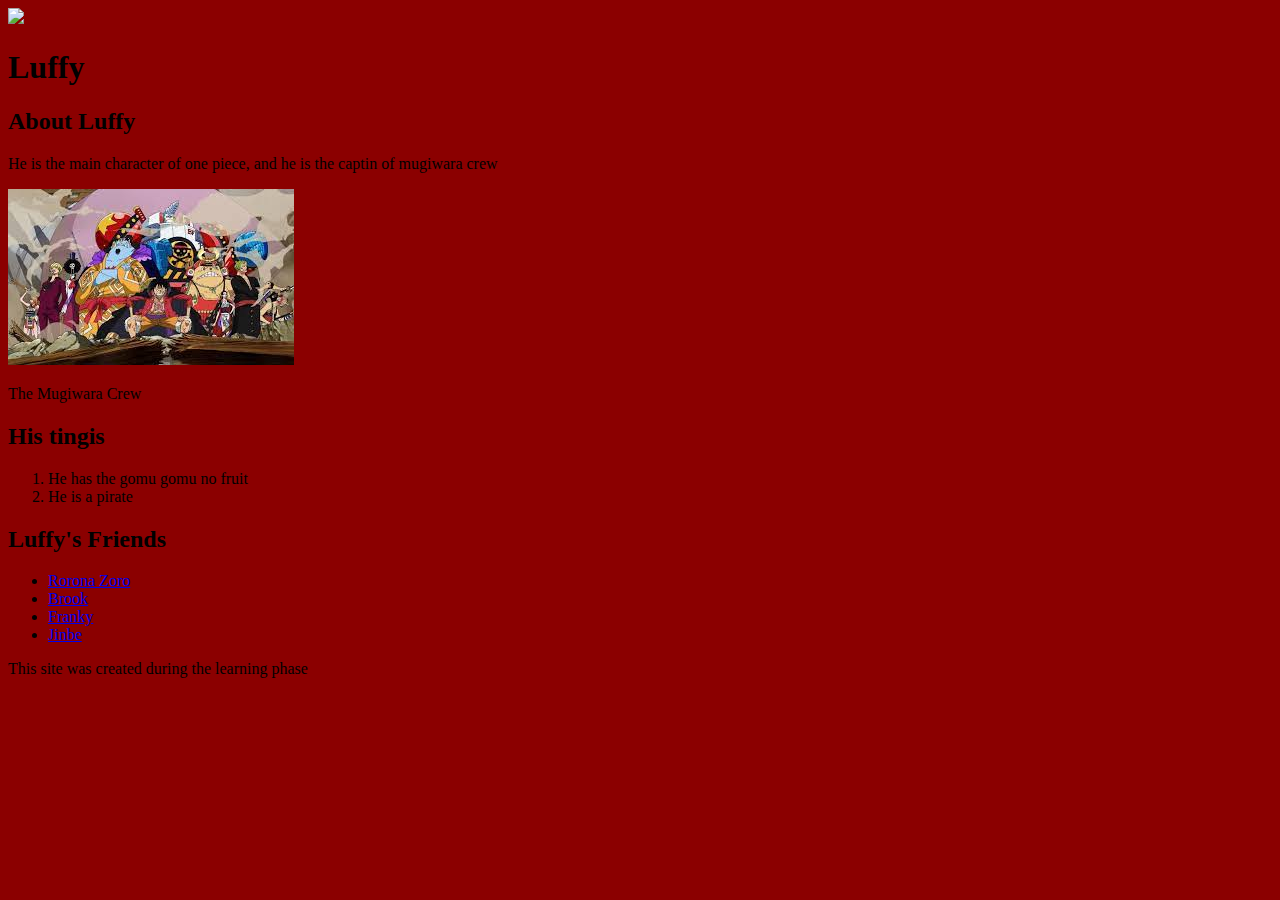
==== index.html @ 3bc52db3 "gg" ====
<!DOCTYPE html>
<html>
<head>
	
	<title>Luffy</title>
	<link rel="icon" href="img/Luffy.jpeg">
	<link rel="stylesheet" type="text/css" href="css/hero.css">
</head>
<body>
	<!-- header element -->
<header> <img src="img/Luffy.jpeg">
	 <h1>Luffy</h1>

</header>
<!-- main element -->
<main>
	<h2>About Luffy</h2>
	<p>He is the main character of one piece, and he is the captin of mugiwara crew</p>
	<img src="img/nakama.jpeg">
	<p>The Mugiwara Crew</p>
	<h2>His tingis</h2>
	<ol>
		<li>He has the gomu gomu no fruit</li>
		<li>He is a pirate</li>
	</ol>
	<!-- Friends -->
	<h2>Luffy's Friends</h2>
	<ul>
		<li><a target="_blank" href="https://onepiece.fandom.com/wiki/Roronoa_Zoro">Rorona Zoro</a></li>
		<li><a target="_blank" href="https://onepiece.fandom.com/wiki/Brook">Brook</a></li>
		<li><a target="_blank" href="https://onepiece.fandom.com/wiki/Franky">Franky</a></li>
		<li><a target="_blank" href="https://onepiece.fandom.com/wiki/Jinbe">Jinbe</a></li>
	</ul>
</main>
<!--Footer element-->
<footer><p>This site was created during the learning phase</p></footer>
</body>
</html>
---- css/hero.css ----
body{
	background-color: darkred;
}
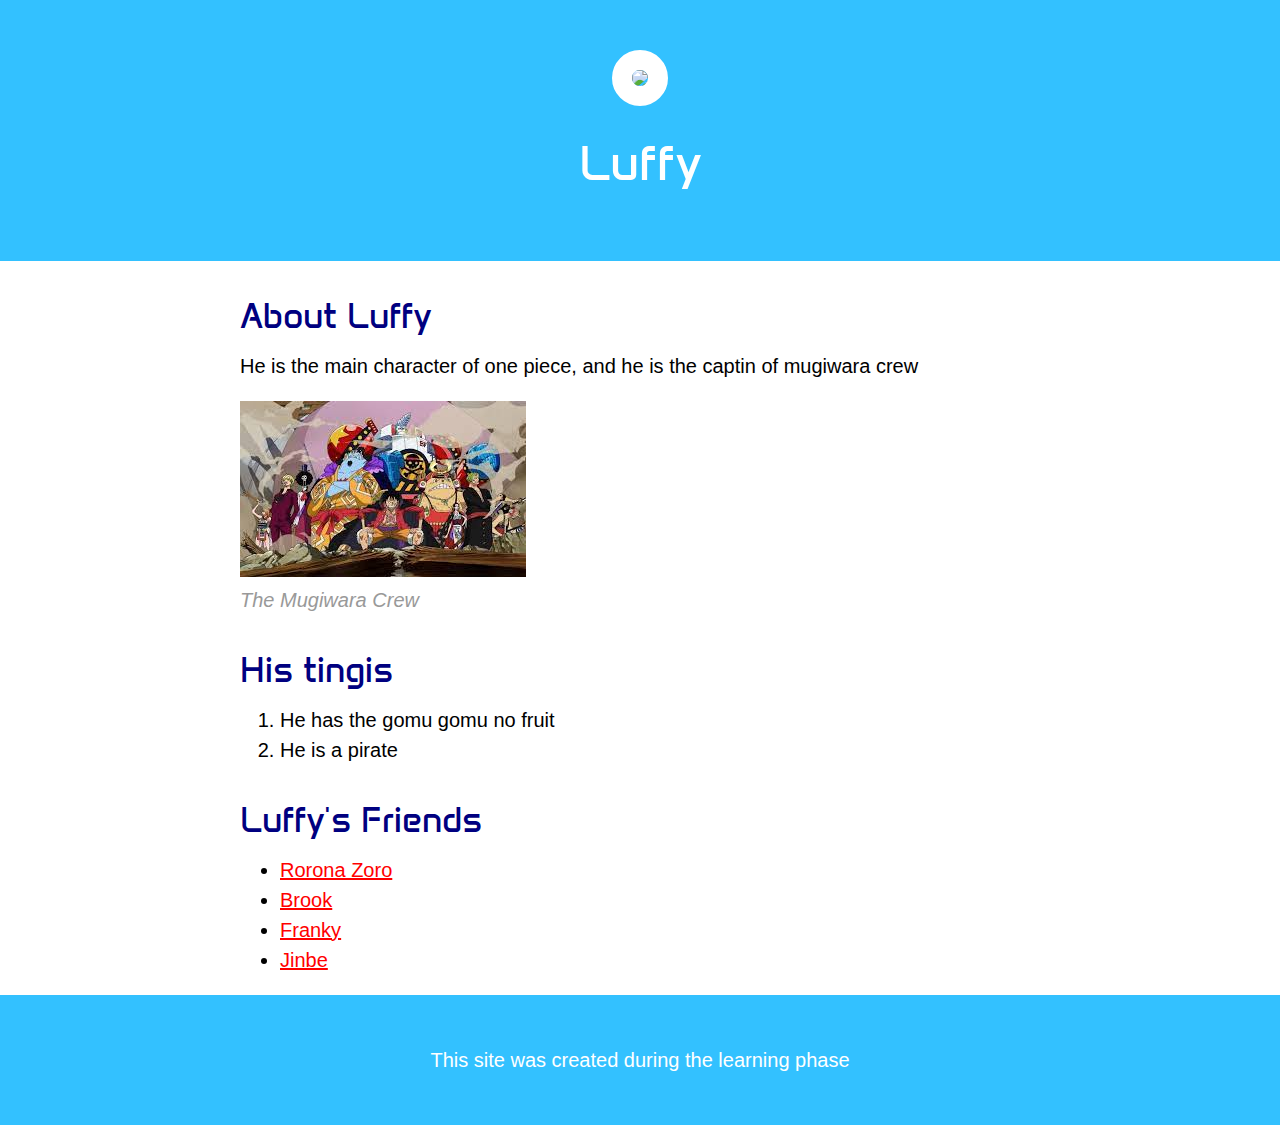
==== commit 81e861b7: "wrote the css for the html website" ====
--- a/index.html
+++ b/index.html
@@ -4,6 +4,9 @@
 	
 	<title>Luffy</title>
 	<link rel="icon" href="img/Luffy.jpeg">
+	<link rel="preconnect" href="https://fonts.googleapis.com">
+<link rel="preconnect" href="https://fonts.gstatic.com" crossorigin>
+<link href="https://fonts.googleapis.com/css2?family=Anta&display=swap" rel="stylesheet">
 	<link rel="stylesheet" type="text/css" href="css/hero.css">
 </head>
 <body>
@@ -17,7 +20,7 @@
 	<h2>About Luffy</h2>
 	<p>He is the main character of one piece, and he is the captin of mugiwara crew</p>
 	<img src="img/nakama.jpeg">
-	<p>The Mugiwara Crew</p>
+	<p class="caption">The Mugiwara Crew</p>
 	<h2>His tingis</h2>
 	<ol>
 		<li>He has the gomu gomu no fruit</li>
--- a/css/hero.css
+++ b/css/hero.css
@@ -1,3 +1,66 @@
 body{
-	background-color: darkred;
+	margin:0;
+	font-family: Helvetica, Arial, sans-serif;
+	font-size: 20px;
+	line-height: 30px;
+}
+header{
+	background-color: #33C1FF;
+	text-align: center;
+	padding-top: 50px;
+	padding-bottom: 50px;
+}
+h1, h2{
+
+  font-family: "Anta", sans-serif;
+  font-weight: 400;
+  font-style: normal;
+\
+
+}
+header h1{
+	color: white;
+	font-size: 50px;
+}
+header img{
+	border-radius: 250px;
+	width: 400px;
+	border: 20px solid white ;
+}
+main{
+	max-width: 800px;
+	margin: 0 auto;
+	padding: 0 20px\;
+
+}
+main img {
+	max-width: 100%;
+}
+
+h2{
+	font-size: 35px;
+	color: navy;
+	margin: 40px 0 10px;
+}
+a{
+ color: red;
+}
+a:hover{
+	color: white;
+	background-color: #483a94;
+}
+
+footer{
+	background-color: #33C1FF;
+	text-align: center;
+	color: white;
+ 	padding: 50px;
+}
+footer p{
+	margin: 0;
+}
+p.caption{
+	color: #999999;
+	font-style: italic;
+	margin-top: 0;
 }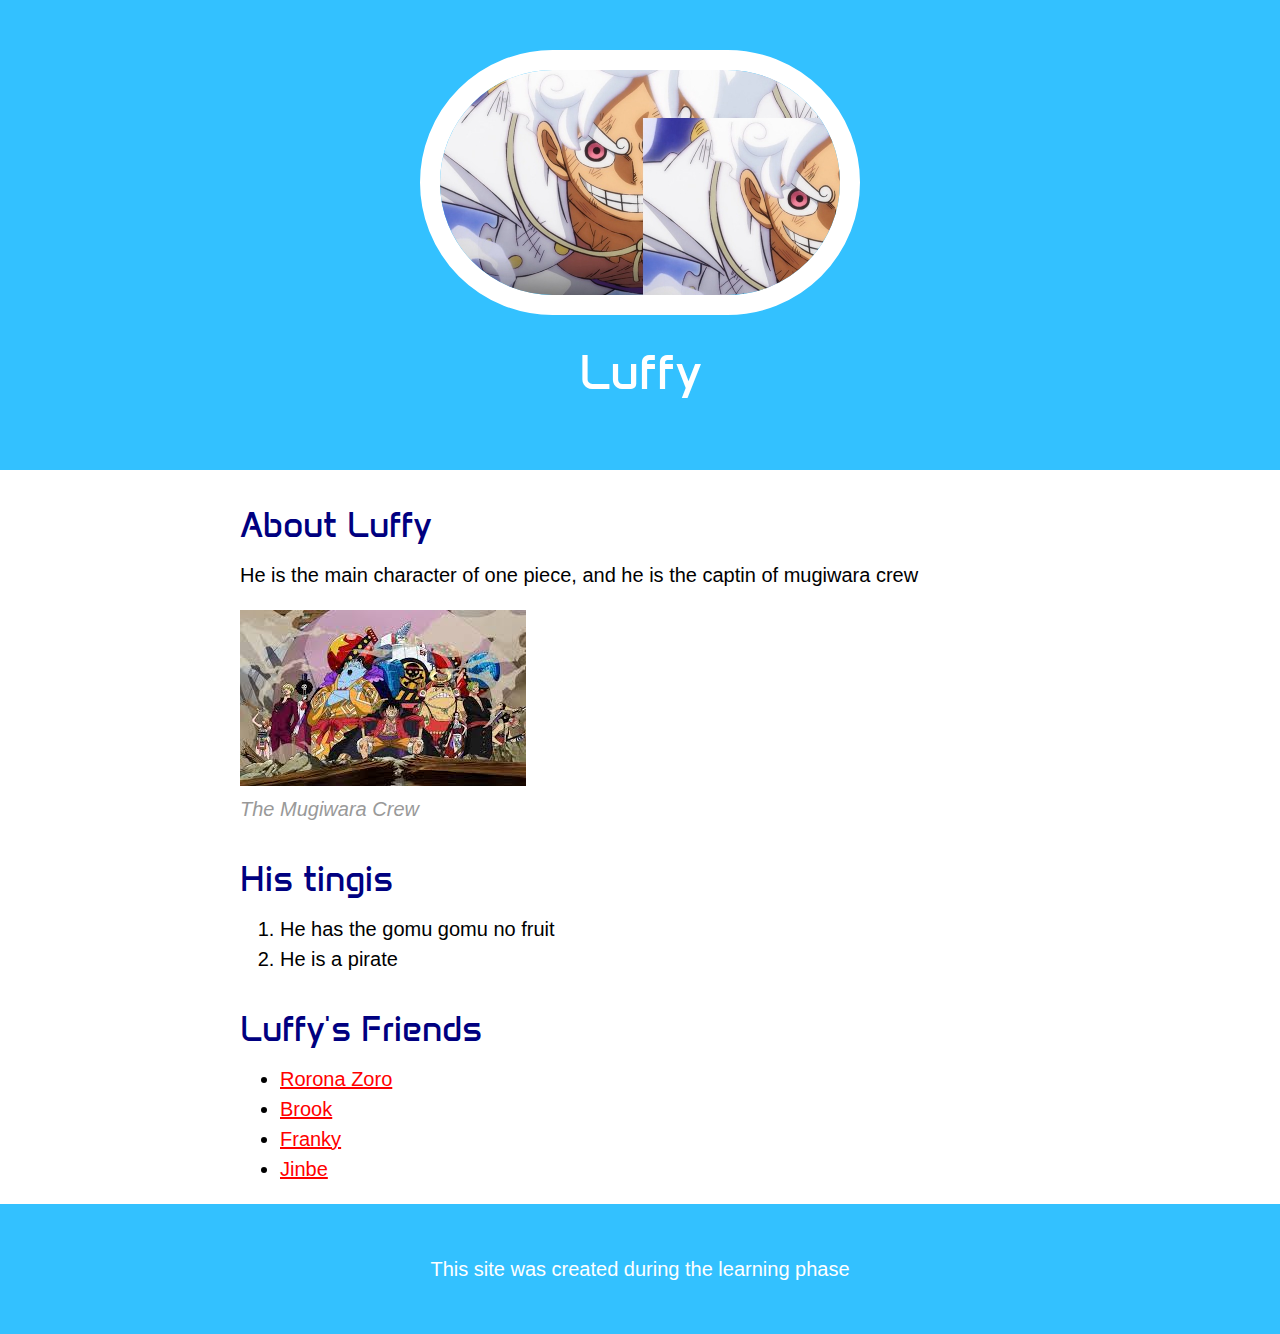
==== commit e2ad766a: "Update index.html" ====
--- a/index.html
+++ b/index.html
@@ -3,7 +3,7 @@
 <head>
 	
 	<title>Luffy</title>
-	<link rel="icon" href="img/Luffy.jpeg">
+	<link rel="icon" href="img/luffy.jpeg">
 	<link rel="preconnect" href="https://fonts.googleapis.com">
 <link rel="preconnect" href="https://fonts.gstatic.com" crossorigin>
 <link href="https://fonts.googleapis.com/css2?family=Anta&display=swap" rel="stylesheet">
@@ -11,7 +11,7 @@
 </head>
 <body>
 	<!-- header element -->
-<header> <img src="img/Luffy.jpeg">
+<header> <img src="img/rluffy.jpeg">
 	 <h1>Luffy</h1>
 
 </header>
--- a/css/hero.css
+++ b/css/hero.css
@@ -10,6 +10,7 @@
 	padding-top: 50px;
 	padding-bottom: 50px;
 }
+/* header */
 h1, h2{
 
   font-family: "Anta", sans-serif;
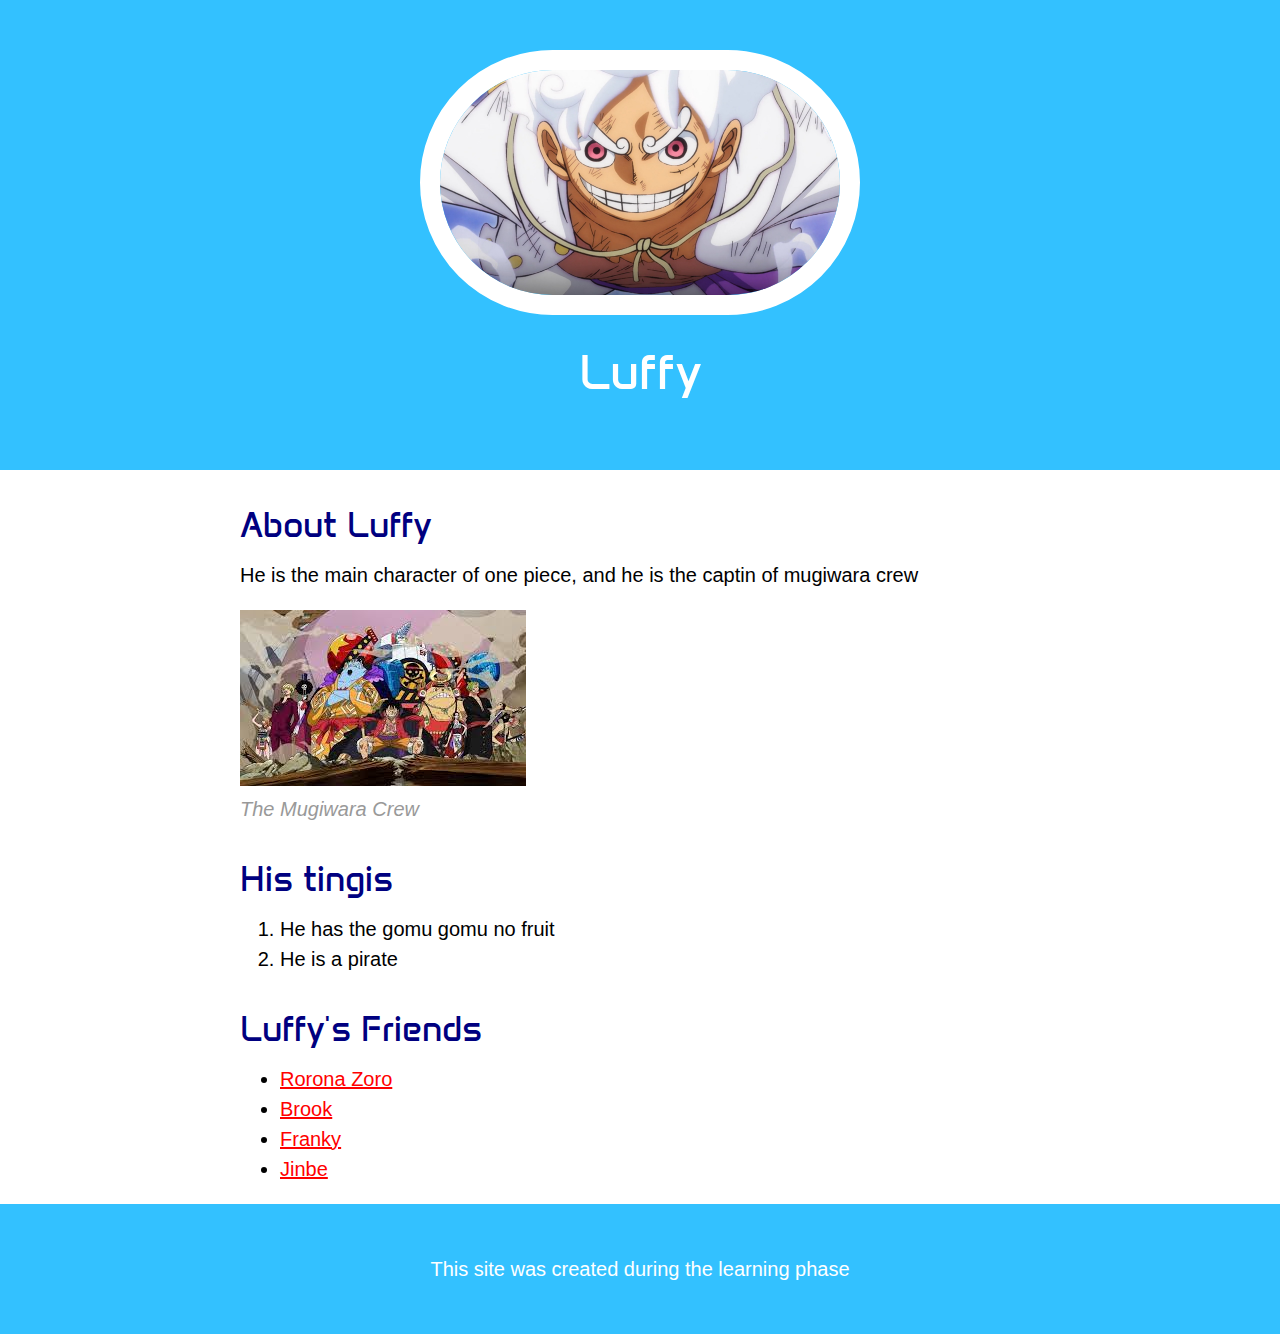
==== commit 55097069: "Update index.html" ====
--- a/index.html
+++ b/index.html
@@ -3,7 +3,7 @@
 <head>
 	
 	<title>Luffy</title>
-	<link rel="icon" href="img/luffy.jpeg">
+	<link rel="icon" href="img/rluffy.jpeg">
 	<link rel="preconnect" href="https://fonts.googleapis.com">
 <link rel="preconnect" href="https://fonts.gstatic.com" crossorigin>
 <link href="https://fonts.googleapis.com/css2?family=Anta&display=swap" rel="stylesheet">
@@ -11,7 +11,7 @@
 </head>
 <body>
 	<!-- header element -->
-<header> <img src="img/rluffy.jpeg">
+<header> <img src="img/luffy.jpeg">
 	 <h1>Luffy</h1>
 
 </header>
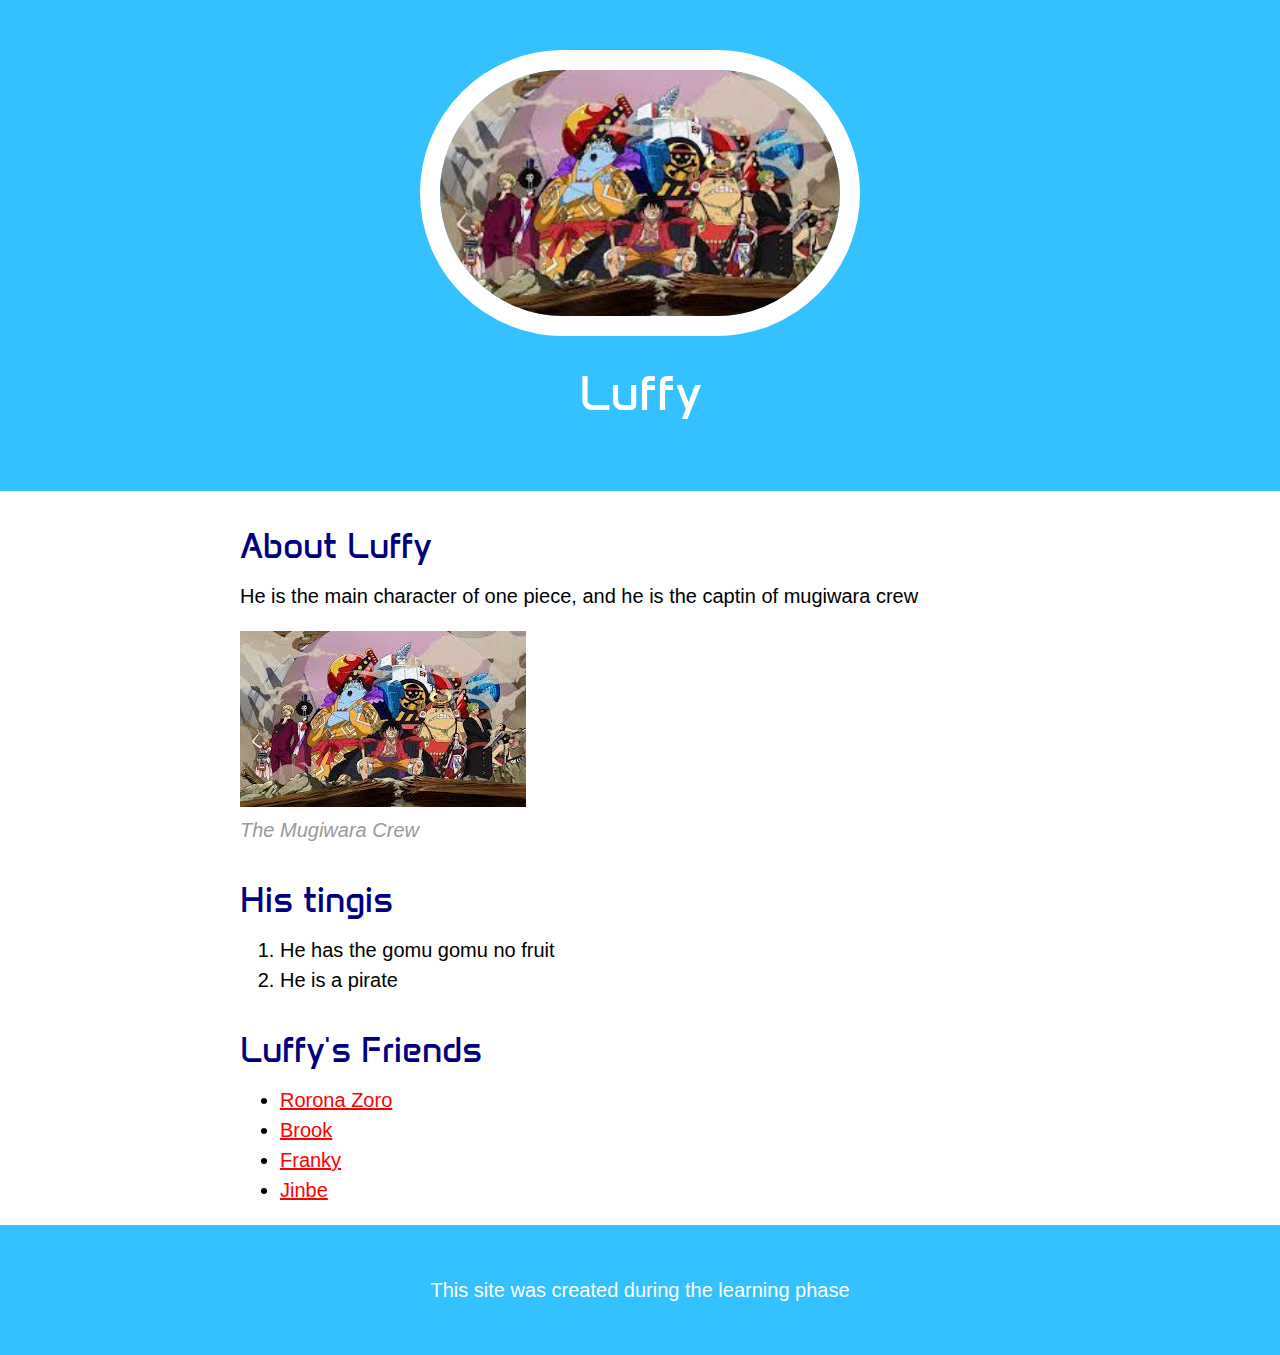
==== commit 1d90c3cf: "Update index.html" ====
--- a/index.html
+++ b/index.html
@@ -11,7 +11,7 @@
 </head>
 <body>
 	<!-- header element -->
-<header> <img src="img/luffy.jpeg">
+<header> <img src="img/nakama.jpeg">
 	 <h1>Luffy</h1>
 
 </header>
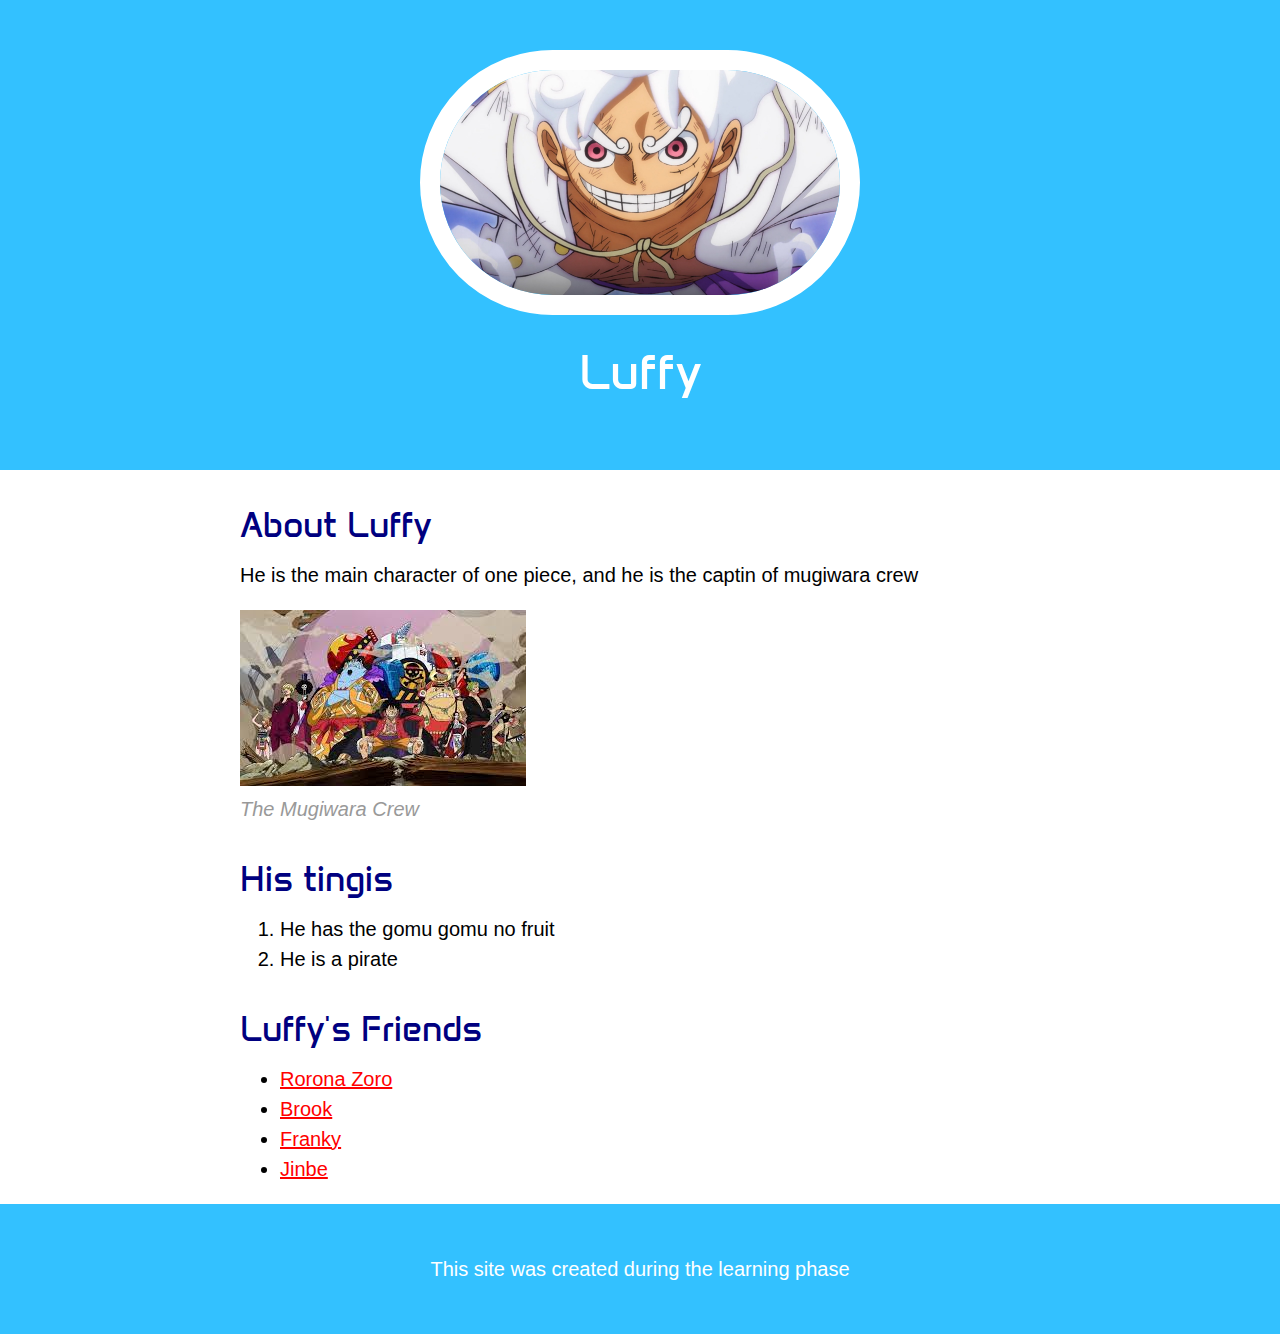
==== commit 51afa468: "Update index.html" ====
--- a/index.html
+++ b/index.html
@@ -3,7 +3,7 @@
 <head>
 	
 	<title>Luffy</title>
-	<link rel="icon" href="img/rluffy.jpeg">
+	<link rel="icon" href="img/luffy.jpeg">
 	<link rel="preconnect" href="https://fonts.googleapis.com">
 <link rel="preconnect" href="https://fonts.gstatic.com" crossorigin>
 <link href="https://fonts.googleapis.com/css2?family=Anta&display=swap" rel="stylesheet">
@@ -11,7 +11,7 @@
 </head>
 <body>
 	<!-- header element -->
-<header> <img src="img/nakama.jpeg">
+<header> <img src="img/luffy.jpeg">
 	 <h1>Luffy</h1>
 
 </header>
